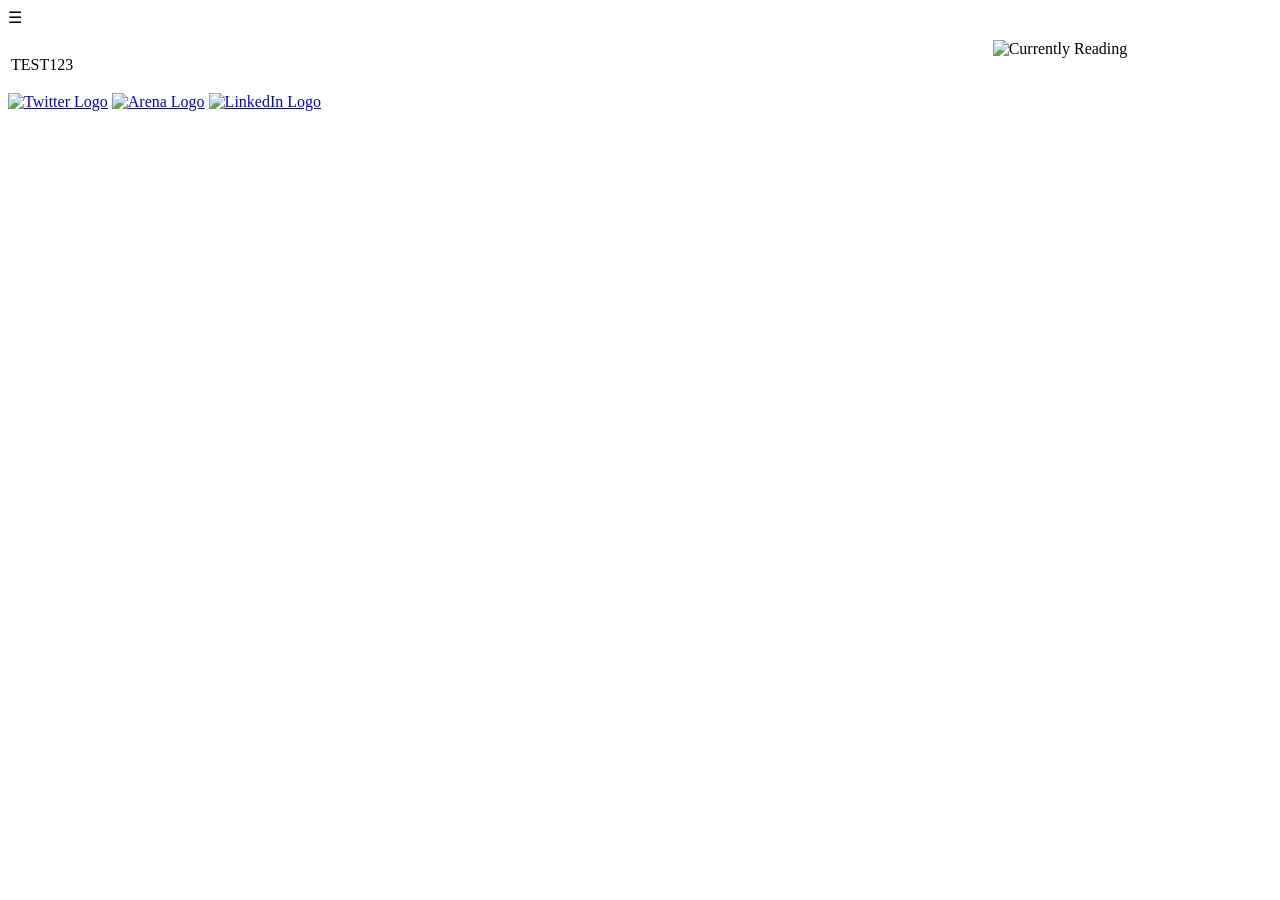
==== acknowledgements.html @ 9eff00f4 "Create acknowledgements.html" ====
<!DOCTYPE html>
<html lang="en">
<head>
    <meta charset="UTF-8">
    <meta name="viewport" content="width=device-width, initial-scale=1">
    <title>Jyotsna Iyer</title>
    <link rel="stylesheet" href="styles.css">
</head>
<body>
    <header aria-label="Jyotsna Iyer"></header>

    <div class="menu-button" onclick="toggleMenu()" style="margin-bottom: 10px;">☰</div>
    <div id="nav-placeholder" style="margin-bottom: 10px;"></div> 
    
<div class="container">
    <table style="width: 100%; table-layout: fixed; color:black;">
        <tr>
            <td style="vertical-align: top; width: 60%;">
                <p>TEST123</p>
            </td>
            <td style="vertical-align: top; text-align: center; width: 30%;">
                 <div style="display: inline-block; text-align: center;">
                <img src="https://raw.githubusercontent.com/jyotsna-iy/jyotsna-iy.github.io/main/currenttbr.png" 
                     alt="Currently Reading" 
                     style="width: 350px; height: auto;">
                 </div>    
            </td>
        </tr>
    </table>
</div>
    <footer>
    <a href="https://twitter.com/jyotsna_iy"><img src="https://raw.githubusercontent.com/jyotsna-iy/jyotsna-iy.github.io/main/twitter.png" alt="Twitter Logo"></a>
    <a href="https://www.are.na/jyotsna-_iy"><img src="https://raw.githubusercontent.com/jyotsna-iy/jyotsna-iy.github.io/main/arena.png" alt="Arena Logo"></a>
    <a href="https://www.linkedin.com/in/jyotsna-iy/"><img src="https://raw.githubusercontent.com/jyotsna-iy/jyotsna-iy.github.io/main/linkedin.png" alt="LinkedIn Logo"></a>
    <a href="https://jyotsna-iy.github.io/psa">
        <div class="psa-image"></div>
    </a>
</footer>
    <script src="script.js"></script>
</body>
</html>
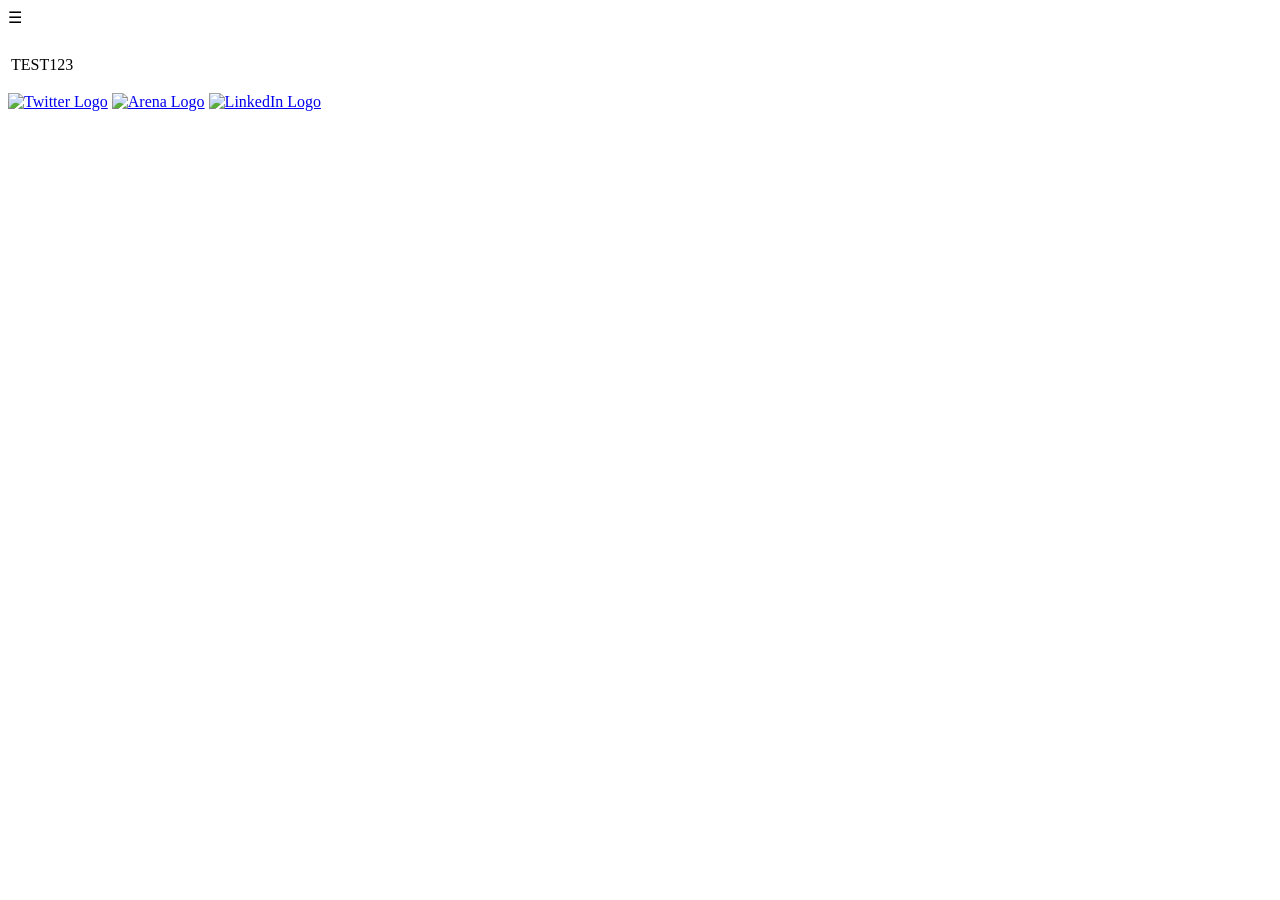
==== commit 0d58d1f9: "Update acknowledgements.html" ====
--- a/acknowledgements.html
+++ b/acknowledgements.html
@@ -18,13 +18,6 @@
             <td style="vertical-align: top; width: 60%;">
                 <p>TEST123</p>
             </td>
-            <td style="vertical-align: top; text-align: center; width: 30%;">
-                 <div style="display: inline-block; text-align: center;">
-                <img src="https://raw.githubusercontent.com/jyotsna-iy/jyotsna-iy.github.io/main/currenttbr.png" 
-                     alt="Currently Reading" 
-                     style="width: 350px; height: auto;">
-                 </div>    
-            </td>
         </tr>
     </table>
 </div>
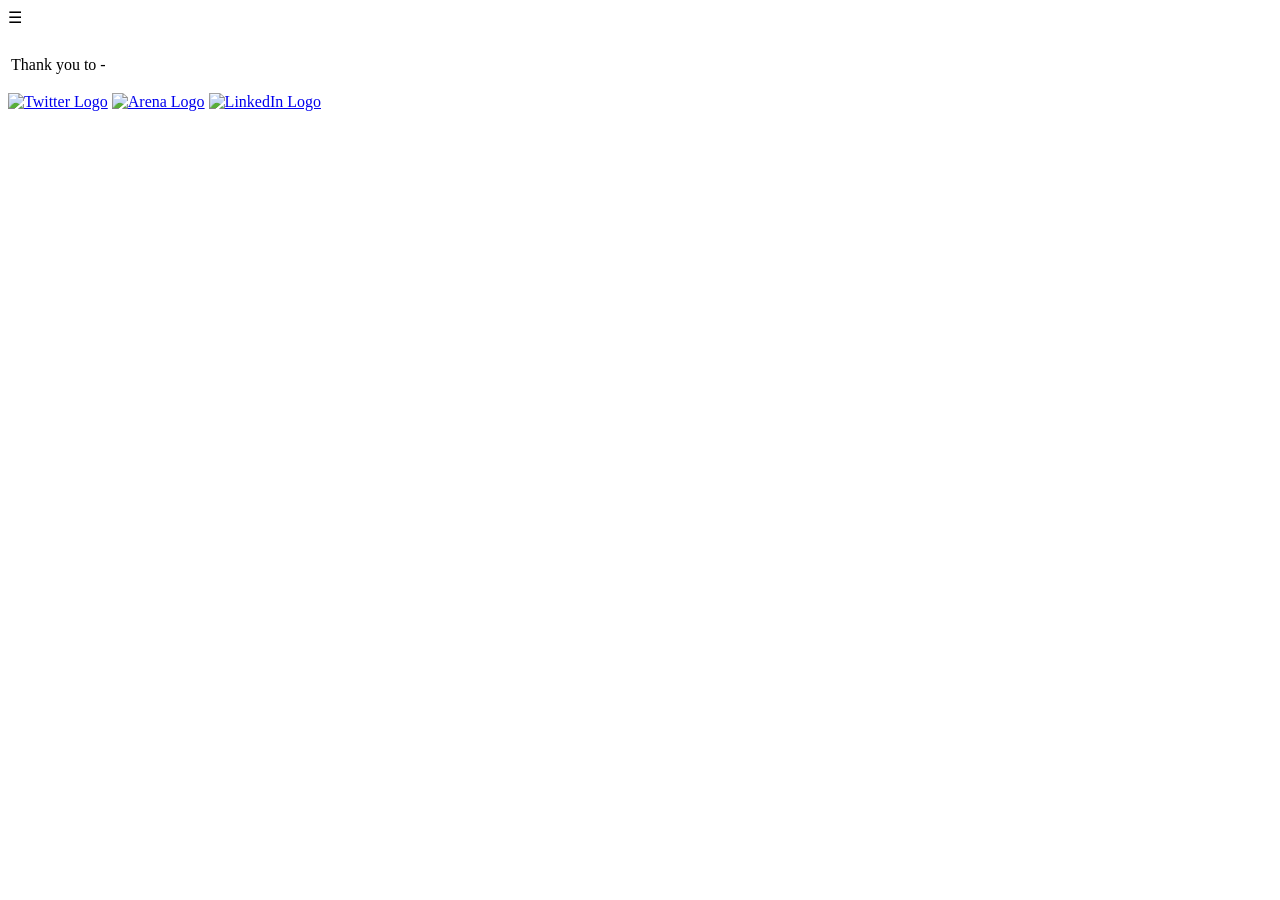
==== commit da78a9f7: "Update acknowledgements.html" ====
--- a/acknowledgements.html
+++ b/acknowledgements.html
@@ -16,7 +16,7 @@
     <table style="width: 100%; table-layout: fixed; color:black;">
         <tr>
             <td style="vertical-align: top; width: 60%;">
-                <p>TEST123</p>
+                <p>Thank you to -</p>
             </td>
         </tr>
     </table>
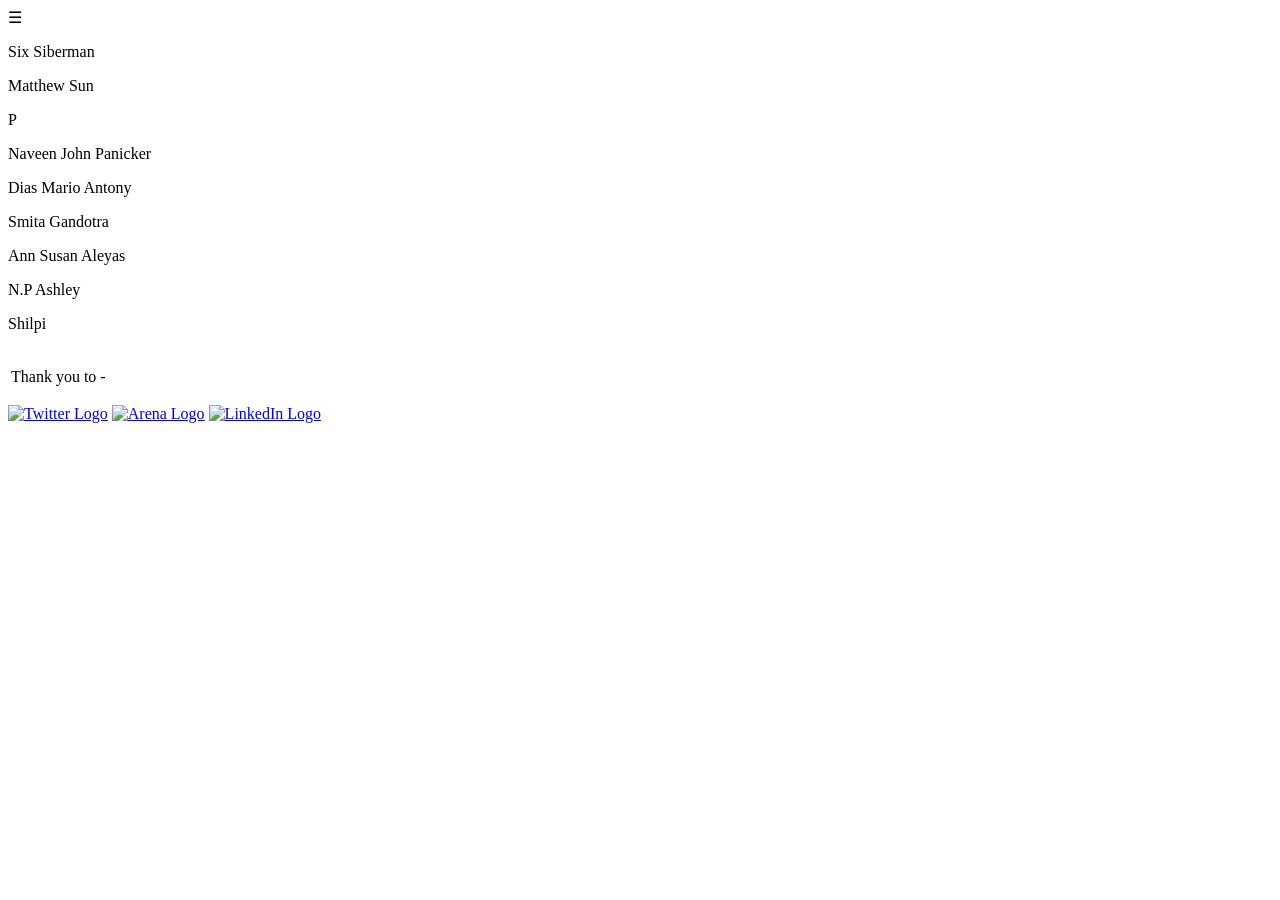
==== commit d1364dd3: "Update acknowledgements.html" ====
--- a/acknowledgements.html
+++ b/acknowledgements.html
@@ -18,6 +18,18 @@
             <td style="vertical-align: top; width: 60%;">
                 <p>Thank you to -</p>
             </td>
+            <section>
+                <p>Six Siberman</p>
+                <p>Matthew Sun</p>P
+                <p>Naveen John Panicker</p>
+                <p>Dias Mario Antony</p>
+                <p>Smita Gandotra</p>
+                <p>Ann Susan Aleyas</p>
+                <p>N.P Ashley</p>
+                <p>Shilpi</p>
+                <p></p>
+                <p></p>
+            </section>
         </tr>
     </table>
 </div>
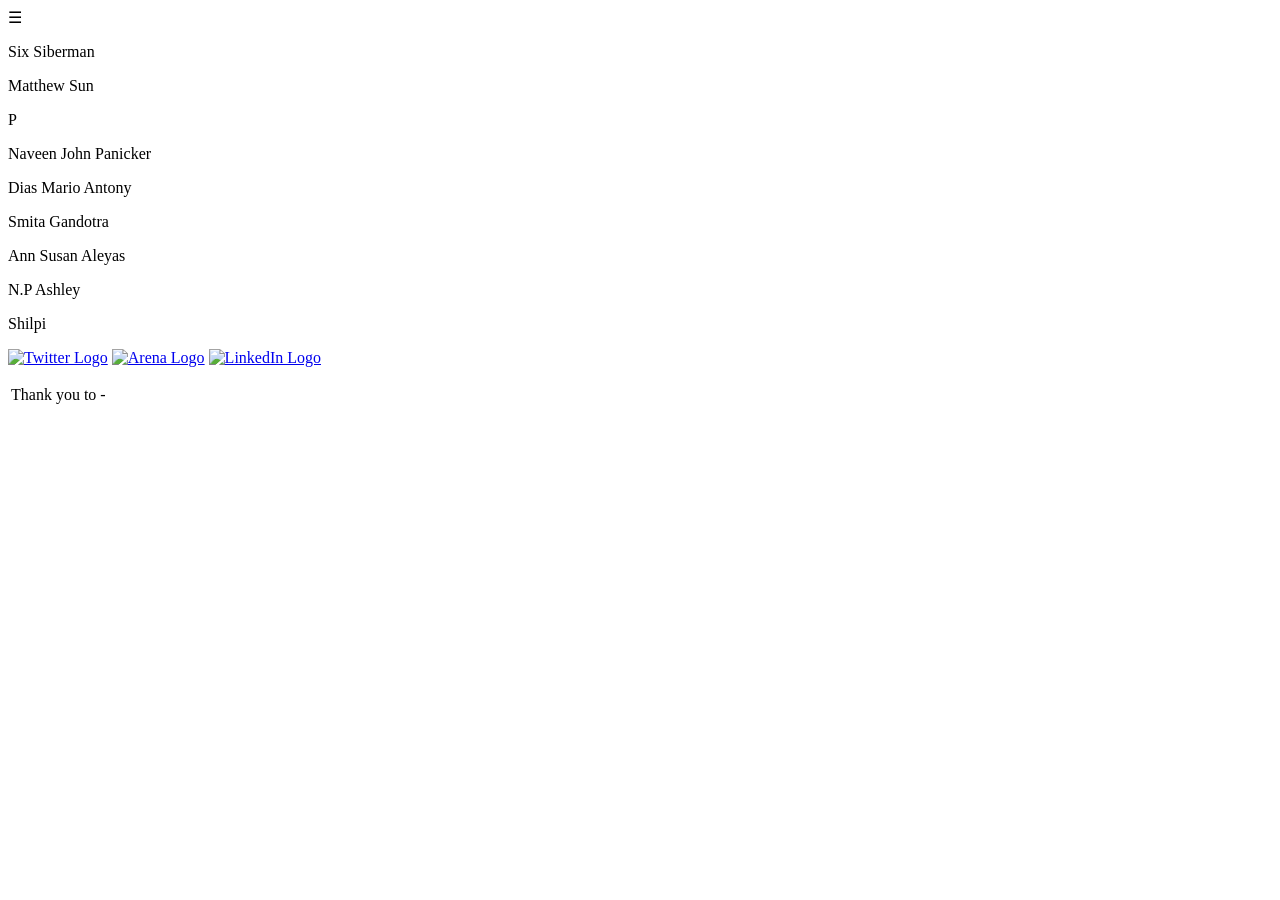
==== commit facbdb57: "Update acknowledgements.html" ====
--- a/acknowledgements.html
+++ b/acknowledgements.html
@@ -14,7 +14,6 @@
     
 <div class="container">
     <table style="width: 100%; table-layout: fixed; color:black;">
-        <tr>
             <td style="vertical-align: top; width: 60%;">
                 <p>Thank you to -</p>
             </td>
@@ -30,8 +29,8 @@
                 <p></p>
                 <p></p>
             </section>
-        </tr>
-    </table>
+    
+     
 </div>
     <footer>
     <a href="https://twitter.com/jyotsna_iy"><img src="https://raw.githubusercontent.com/jyotsna-iy/jyotsna-iy.github.io/main/twitter.png" alt="Twitter Logo"></a>
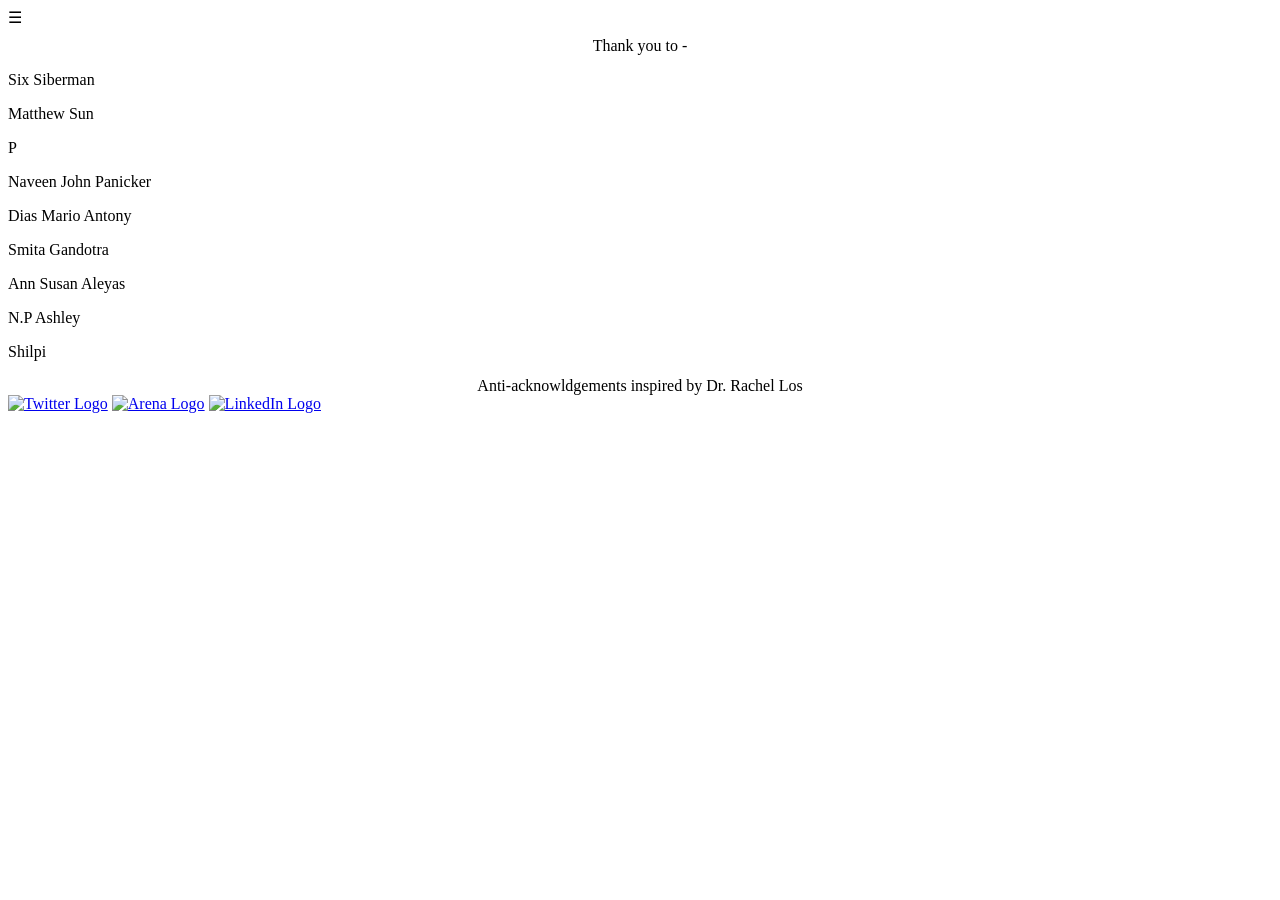
==== commit 1ec0ce74: "Update acknowledgements.html" ====
--- a/acknowledgements.html
+++ b/acknowledgements.html
@@ -12,11 +12,9 @@
     <div class="menu-button" onclick="toggleMenu()" style="margin-bottom: 10px;">☰</div>
     <div id="nav-placeholder" style="margin-bottom: 10px;"></div> 
     
-<div class="container">
-    <table style="width: 100%; table-layout: fixed; color:black;">
-            <td style="vertical-align: top; width: 60%;">
-                <p>Thank you to -</p>
-            </td>
+<center>
+    Thank you to -
+</center>
             <section>
                 <p>Six Siberman</p>
                 <p>Matthew Sun</p>P
@@ -29,8 +27,10 @@
                 <p></p>
                 <p></p>
             </section>
+<center>
+    Anti-acknowldgements inspired by Dr. Rachel Los
+</center>
     
-     
 </div>
     <footer>
     <a href="https://twitter.com/jyotsna_iy"><img src="https://raw.githubusercontent.com/jyotsna-iy/jyotsna-iy.github.io/main/twitter.png" alt="Twitter Logo"></a>
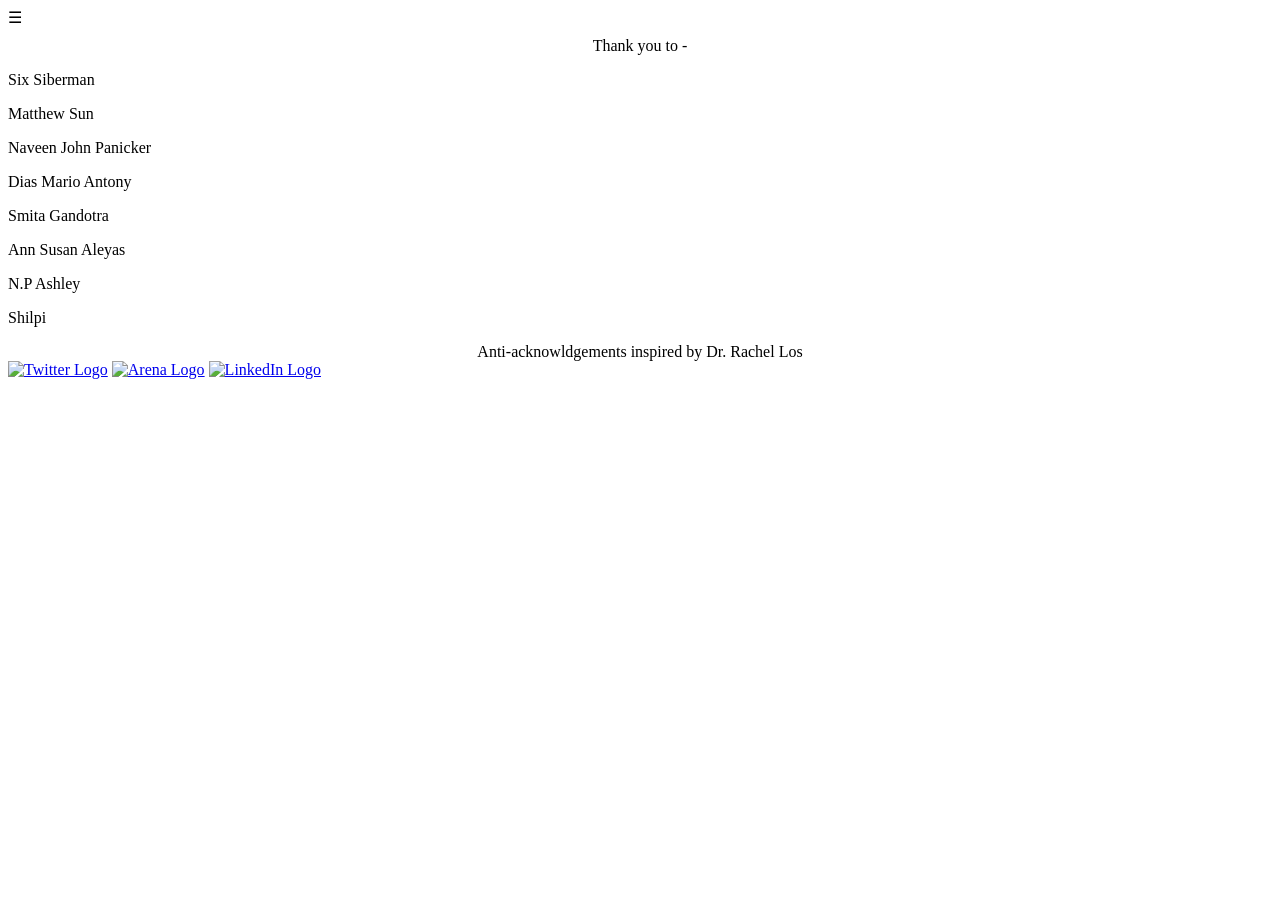
==== commit 3c15bb69: "Update acknowledgements.html" ====
--- a/acknowledgements.html
+++ b/acknowledgements.html
@@ -11,27 +11,28 @@
 
     <div class="menu-button" onclick="toggleMenu()" style="margin-bottom: 10px;">☰</div>
     <div id="nav-placeholder" style="margin-bottom: 10px;"></div> 
-    
-<center>
-    Thank you to -
-</center>
+      
+    <div class="container">
+        <div class="content">
             <section>
+                <center>
+                Thank you to - 
+                </center>
                 <p>Six Siberman</p>
-                <p>Matthew Sun</p>P
+                <p>Matthew Sun</p>
                 <p>Naveen John Panicker</p>
                 <p>Dias Mario Antony</p>
                 <p>Smita Gandotra</p>
                 <p>Ann Susan Aleyas</p>
                 <p>N.P Ashley</p>
                 <p>Shilpi</p>
-                <p></p>
-                <p></p>
             </section>
-<center>
-    Anti-acknowldgements inspired by Dr. Rachel Los
-</center>
-    
-</div>
+
+            <section> 
+            <center>
+             Anti-acknowldgements inspired by Dr. Rachel Los
+            </center>
+            </section>
     <footer>
     <a href="https://twitter.com/jyotsna_iy"><img src="https://raw.githubusercontent.com/jyotsna-iy/jyotsna-iy.github.io/main/twitter.png" alt="Twitter Logo"></a>
     <a href="https://www.are.na/jyotsna-_iy"><img src="https://raw.githubusercontent.com/jyotsna-iy/jyotsna-iy.github.io/main/arena.png" alt="Arena Logo"></a>
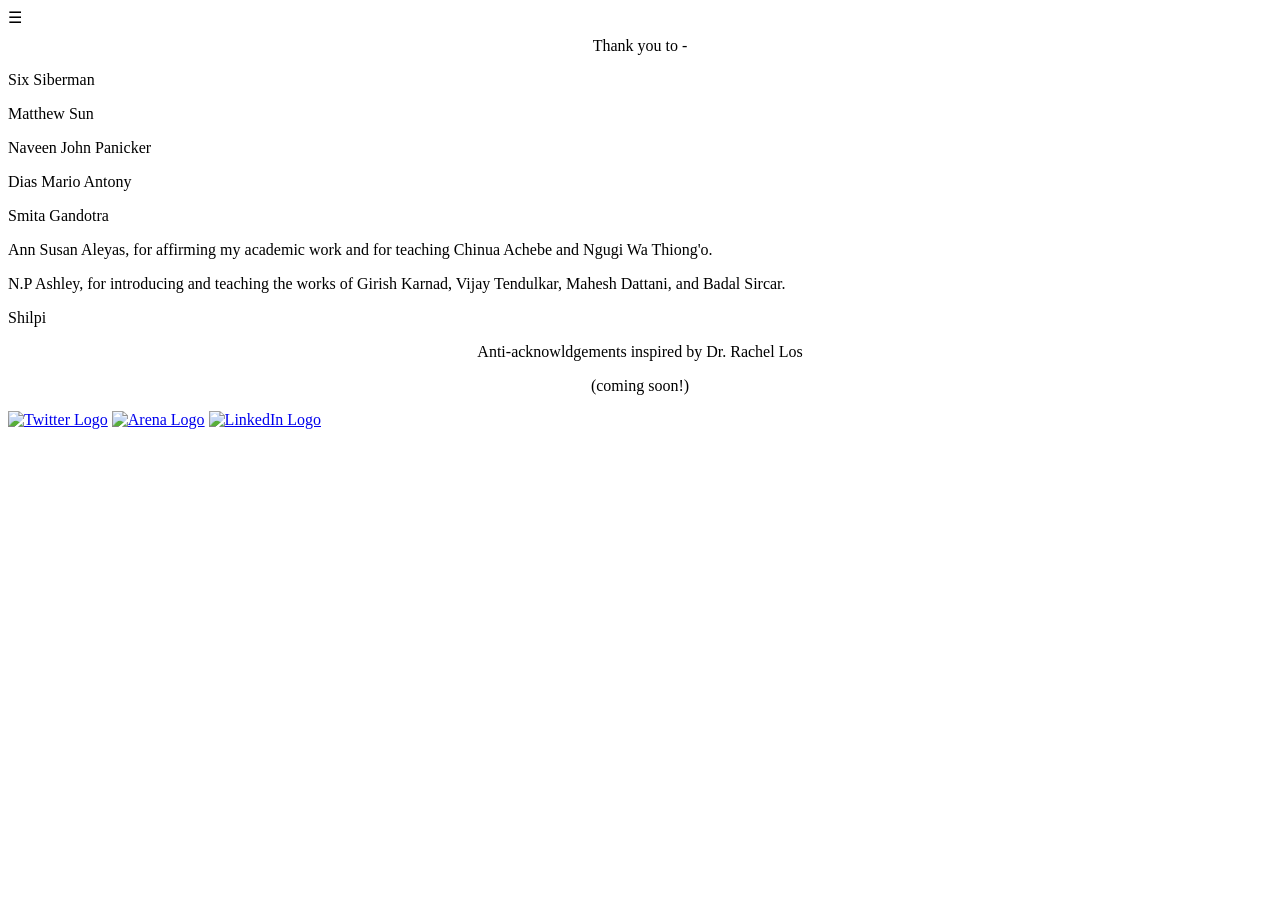
==== commit febb9e97: "Update acknowledgements.html" ====
--- a/acknowledgements.html
+++ b/acknowledgements.html
@@ -23,14 +23,15 @@
                 <p>Naveen John Panicker</p>
                 <p>Dias Mario Antony</p>
                 <p>Smita Gandotra</p>
-                <p>Ann Susan Aleyas</p>
-                <p>N.P Ashley</p>
+                <p>Ann Susan Aleyas, for affirming my academic work and for teaching Chinua Achebe and Ngugi Wa Thiong'o.</p>
+                <p>N.P Ashley, for introducing and teaching the works of Girish Karnad, Vijay Tendulkar, Mahesh Dattani, and Badal Sircar.</p>
                 <p>Shilpi</p>
             </section>
 
             <section> 
             <center>
              Anti-acknowldgements inspired by Dr. Rachel Los
+             <p>(coming soon!)</p>   
             </center>
             </section>
     <footer>
